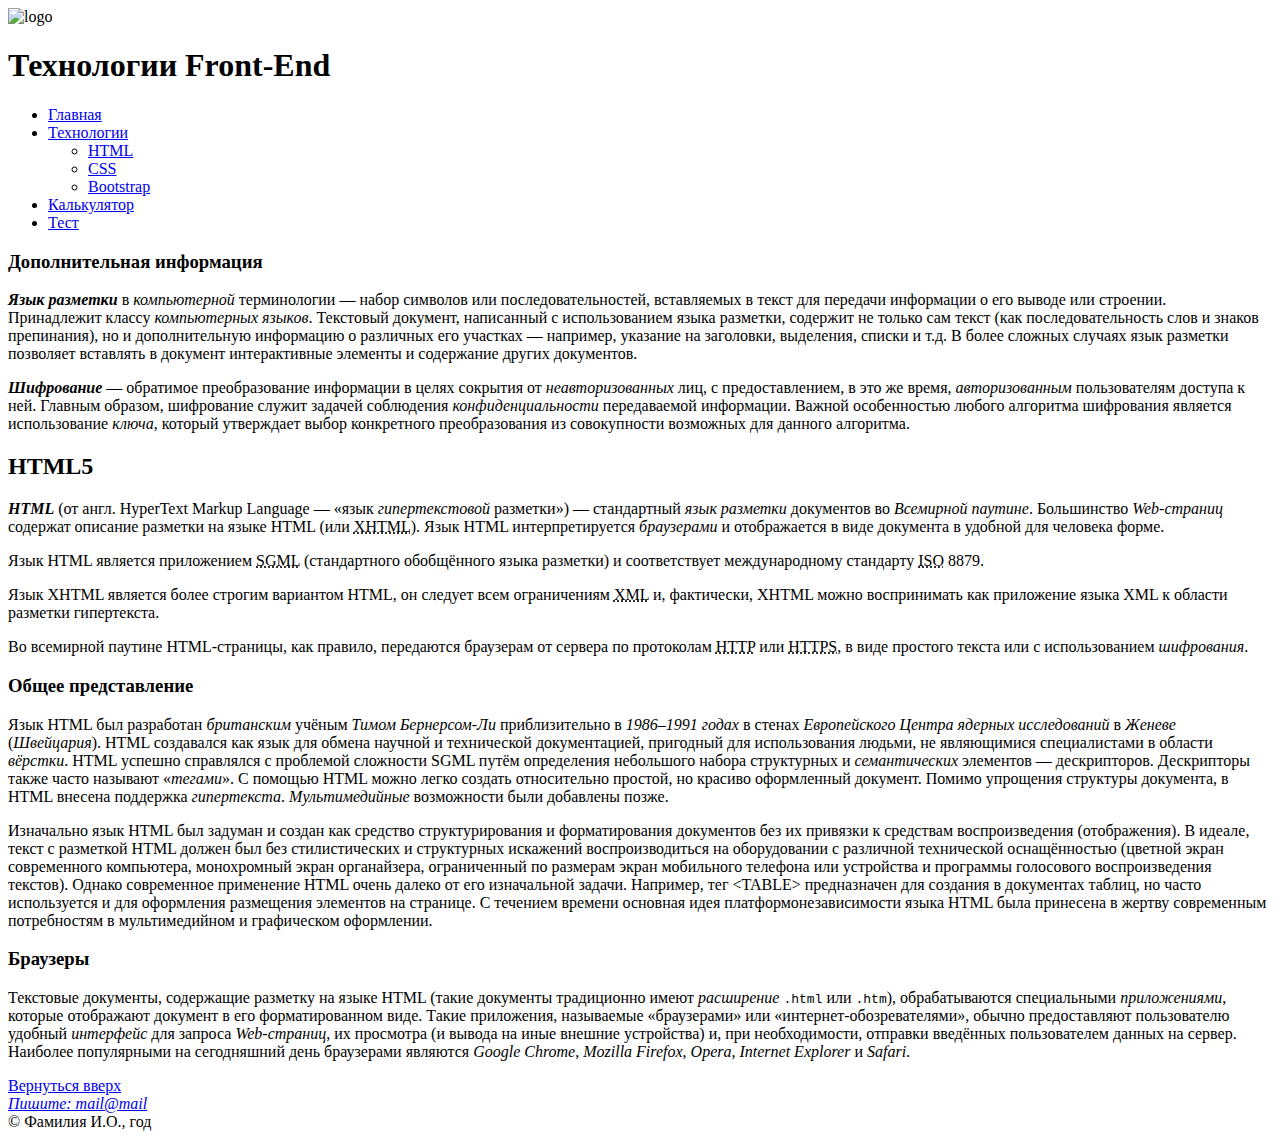
==== html.html @ 2b747c1f "first commit other name" ====
<!DOCTYPE html>
<html lang="ru">

   <head>
      <title>HTML</title>
      <meta charset="utf-8" />
   </head>
   
   <body>
      <header>  
         <img src="./frontEndLogo.png" alt="logo" />
         <h1 id="top">Технологии Front-End</h1>
      </header>  
      
      <nav>
         <ul>
            <li><a href="./index.html">Главная</a></li>
            <li><a href="./technologies.html">Технологии</a>
               <ul>
                  <li><a href="./html.html">HTML</a></li>
                  <li><a href="./css.html">CSS</a></li>
                  <li><a href="./bootstrap.html">Bootstrap</a></li>
               </ul>
               </li>               
            <li><a href="./calculator.html">Калькулятор</a></li>
            <li><a href="./test.html">Тест</a></li>
         </ul>
      </nav>
         
      <main>  
         <section>
            <h3>Дополнительная информация</h3>
            <div>
               <p><dfn><strong>Язык разметки</strong></dfn> в <em>компьютерной</em> терминологии — набор символов или последовательностей, вставляемых в текст для передачи информации о его выводе или строении.<br />
               Принадлежит классу <em>компьютерных языков</em>. Текстовый документ, написанный с использованием языка разметки, содержит не только сам текст (как последовательность слов и знаков препинания), но и дополнительную информацию о различных его участках — например, указание на заголовки, выделения, списки и т.д. В более сложных случаях язык разметки позволяет вставлять в документ интерактивные элементы и содержание других документов.</p>
               <p><dfn><strong>Шифрование</strong></dfn> — обратимое преобразование информации в целях сокрытия от <em>неавторизованных</em> лиц, с предоставлением, в это же время, <em>авторизованным</em> пользователям доступа к ней. Главным образом, шифрование служит задачей соблюдения <em>конфиденциальности</em> передаваемой информации. Важной особенностью любого алгоритма шифрования является использование <em>ключа</em>, который утверждает выбор конкретного преобразования из совокупности возможных для данного алгоритма.</p>
            </div>
         </section>
         
         <article>    
            <h2>HTML5</h2>
            <div>
               <p><dfn><strong>HTML</strong></dfn> (от англ. HyperText Markup Language — «язык <em>гипертекстовой</em> разметки») — стандартный <em>язык разметки</em> документов во <em>Всемирной паутине</em>. Большинство <em>Web-страниц</em> содержат описание разметки на языке HTML (или <abbr title="Extensible HyperText Markup Language">XHTML</abbr>). Язык HTML интерпретируется <em>браузерами</em> и отображается в виде документа в удобной для человека форме.</p>
               <p>Язык HTML является приложением <abbr title="Standard Generalized Markup Language">SGML</abbr> (стандартного обобщённого языка разметки) и соответствует международному стандарту <abbr title="The International Organization for Standardization">ISO</abbr> 8879.</p>
               <p>Язык XHTML является более строгим вариантом HTML, он следует всем ограничениям <abbr title="Extensible Markup Language">XML</abbr> и, фактически, XHTML можно воспринимать как приложение языка XML к области разметки гипертекста.</p>
               <p>Во всемирной паутине HTML-страницы, как правило, передаются браузерам от сервера по протоколам <abbr title="HyperText Transfer Protocol">HTTP</abbr> или <abbr title="HyperText Transfer Protocol Secure">HTTPS</abbr>, в виде простого текста или с использованием <em>шифрования</em>.</p>
            </div>
            
            <section>
               <h3>Общее представление</h3>
               <div>
                  <p>Язык HTML был разработан <em>британским</em> учёным <em>Тимом Бернерсом-Ли</em> приблизительно в <em>1986–1991 годах</em> в стенах <em>Европейского Центра ядерных исследований</em> в <em>Женеве</em> (<em>Швейцария</em>). HTML создавался как язык для обмена научной и технической документацией, пригодный для использования людьми, не являющимися специалистами в области <em>вёрстки</em>. HTML успешно справлялся с проблемой сложности SGML путём определения небольшого набора структурных и <em>семантических</em> элементов — дескрипторов. Дескрипторы также часто называют «<em>тегами</em>». С помощью HTML можно легко создать относительно простой, но красиво оформленный документ. Помимо упрощения структуры документа, в HTML внесена поддержка <em>гипертекста</em>. <em>Мультимедийные</em> возможности были добавлены позже.</p>
                  <p>Изначально язык HTML был задуман и создан как средство структурирования и форматирования документов без их привязки к средствам воспроизведения (отображения). В идеале, текст с разметкой HTML должен был без стилистических и структурных искажений воспроизводиться на оборудовании с различной технической оснащённостью (цветной экран современного компьютера, монохромный экран органайзера, ограниченный по размерам экран мобильного телефона или устройства и программы голосового воспроизведения текстов). Однако современное применение HTML очень далеко от его изначальной задачи. Например, тег &lt;TABLE&gt; предназначен для создания в документах таблиц, но часто используется и для оформления размещения элементов на странице. С течением времени основная идея платформонезависимости языка HTML была принесена в жертву современным потребностям в мультимедийном и графическом оформлении.</p>
               </div>
            </section>
            
            <section>
               <h3>Браузеры</h3>
               <div>
                  <p>Текстовые документы, содержащие разметку на языке HTML (такие документы традиционно имеют <em>расширение</em> <code>.html</code> или <code>.htm</code>), обрабатываются специальными <em>приложениями</em>, которые отображают документ в его форматированном виде. Такие приложения, называемые «браузерами» или «интернет-обозревателями», обычно предоставляют пользователю удобный <em>интерфейс</em> для запроса <em>Web-страниц</em>, их просмотра (и вывода на иные внешние устройства) и, при необходимости, отправки введённых пользователем данных на сервер. Наиболее популярными на сегодняшний день браузерами являются <em>Google Chrome</em>, <em>Mozilla Firefox</em>, <em>Opera</em>, <em>Internet Explorer</em> и <em>Safari</em>.</p>
               </div>
            </section>
            
         </article>
      </main>
      
      <footer>
         <a href="#top">Вернуться вверх</a>
         <address>
            <a href="mailto:mail@mail">Пишите: mail@mail</a>
         </address>
         <p style="margin: 0px;">© Фамилия И.О., год</p>
      </footer>
   </body>
   
</html>
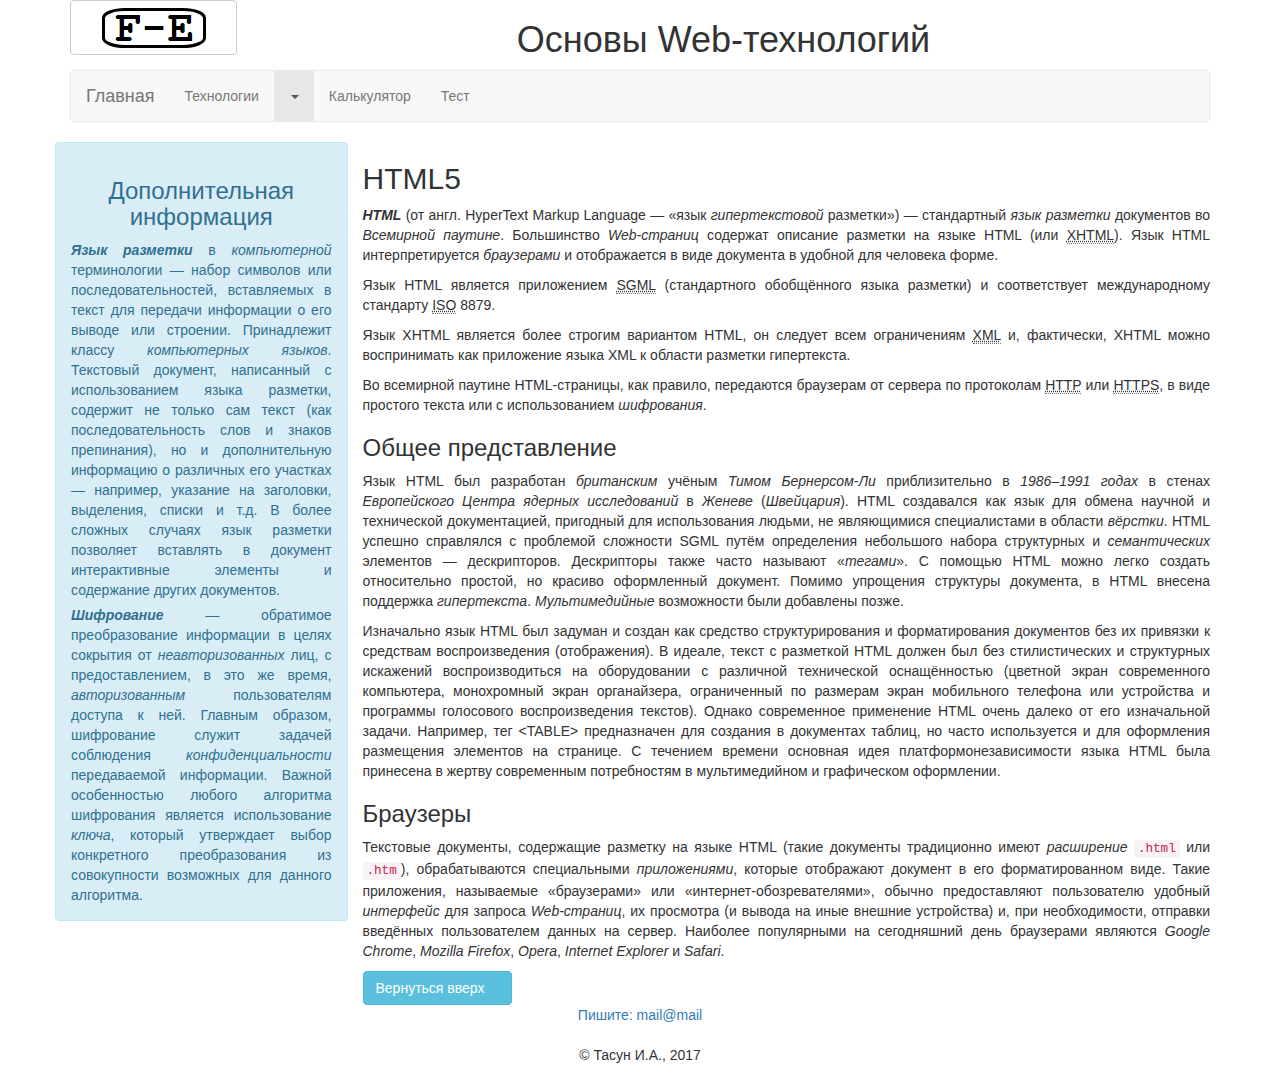
==== commit 278d2a7e: "with Bootstrap" ====
--- a/html.html
+++ b/html.html
@@ -1,76 +1,118 @@
-<!DOCTYPE html>
-<html lang="ru">
-
-   <head>
-      <title>HTML</title>
-      <meta charset="utf-8" />
-   </head>
-   
-   <body>
-      <header>  
-         <img src="./frontEndLogo.png" alt="logo" />
-         <h1 id="top">Технологии Front-End</h1>
-      </header>  
-      
-      <nav>
-         <ul>
-            <li><a href="./index.html">Главная</a></li>
-            <li><a href="./technologies.html">Технологии</a>
-               <ul>
-                  <li><a href="./html.html">HTML</a></li>
-                  <li><a href="./css.html">CSS</a></li>
-                  <li><a href="./bootstrap.html">Bootstrap</a></li>
-               </ul>
-               </li>               
-            <li><a href="./calculator.html">Калькулятор</a></li>
-            <li><a href="./test.html">Тест</a></li>
-         </ul>
-      </nav>
-         
-      <main>  
-         <section>
-            <h3>Дополнительная информация</h3>
-            <div>
-               <p><dfn><strong>Язык разметки</strong></dfn> в <em>компьютерной</em> терминологии — набор символов или последовательностей, вставляемых в текст для передачи информации о его выводе или строении.<br />
-               Принадлежит классу <em>компьютерных языков</em>. Текстовый документ, написанный с использованием языка разметки, содержит не только сам текст (как последовательность слов и знаков препинания), но и дополнительную информацию о различных его участках — например, указание на заголовки, выделения, списки и т.д. В более сложных случаях язык разметки позволяет вставлять в документ интерактивные элементы и содержание других документов.</p>
-               <p><dfn><strong>Шифрование</strong></dfn> — обратимое преобразование информации в целях сокрытия от <em>неавторизованных</em> лиц, с предоставлением, в это же время, <em>авторизованным</em> пользователям доступа к ней. Главным образом, шифрование служит задачей соблюдения <em>конфиденциальности</em> передаваемой информации. Важной особенностью любого алгоритма шифрования является использование <em>ключа</em>, который утверждает выбор конкретного преобразования из совокупности возможных для данного алгоритма.</p>
-            </div>
-         </section>
-         
-         <article>    
-            <h2>HTML5</h2>
-            <div>
-               <p><dfn><strong>HTML</strong></dfn> (от англ. HyperText Markup Language — «язык <em>гипертекстовой</em> разметки») — стандартный <em>язык разметки</em> документов во <em>Всемирной паутине</em>. Большинство <em>Web-страниц</em> содержат описание разметки на языке HTML (или <abbr title="Extensible HyperText Markup Language">XHTML</abbr>). Язык HTML интерпретируется <em>браузерами</em> и отображается в виде документа в удобной для человека форме.</p>
-               <p>Язык HTML является приложением <abbr title="Standard Generalized Markup Language">SGML</abbr> (стандартного обобщённого языка разметки) и соответствует международному стандарту <abbr title="The International Organization for Standardization">ISO</abbr> 8879.</p>
-               <p>Язык XHTML является более строгим вариантом HTML, он следует всем ограничениям <abbr title="Extensible Markup Language">XML</abbr> и, фактически, XHTML можно воспринимать как приложение языка XML к области разметки гипертекста.</p>
-               <p>Во всемирной паутине HTML-страницы, как правило, передаются браузерам от сервера по протоколам <abbr title="HyperText Transfer Protocol">HTTP</abbr> или <abbr title="HyperText Transfer Protocol Secure">HTTPS</abbr>, в виде простого текста или с использованием <em>шифрования</em>.</p>
-            </div>
-            
-            <section>
-               <h3>Общее представление</h3>
-               <div>
-                  <p>Язык HTML был разработан <em>британским</em> учёным <em>Тимом Бернерсом-Ли</em> приблизительно в <em>1986–1991 годах</em> в стенах <em>Европейского Центра ядерных исследований</em> в <em>Женеве</em> (<em>Швейцария</em>). HTML создавался как язык для обмена научной и технической документацией, пригодный для использования людьми, не являющимися специалистами в области <em>вёрстки</em>. HTML успешно справлялся с проблемой сложности SGML путём определения небольшого набора структурных и <em>семантических</em> элементов — дескрипторов. Дескрипторы также часто называют «<em>тегами</em>». С помощью HTML можно легко создать относительно простой, но красиво оформленный документ. Помимо упрощения структуры документа, в HTML внесена поддержка <em>гипертекста</em>. <em>Мультимедийные</em> возможности были добавлены позже.</p>
-                  <p>Изначально язык HTML был задуман и создан как средство структурирования и форматирования документов без их привязки к средствам воспроизведения (отображения). В идеале, текст с разметкой HTML должен был без стилистических и структурных искажений воспроизводиться на оборудовании с различной технической оснащённостью (цветной экран современного компьютера, монохромный экран органайзера, ограниченный по размерам экран мобильного телефона или устройства и программы голосового воспроизведения текстов). Однако современное применение HTML очень далеко от его изначальной задачи. Например, тег &lt;TABLE&gt; предназначен для создания в документах таблиц, но часто используется и для оформления размещения элементов на странице. С течением времени основная идея платформонезависимости языка HTML была принесена в жертву современным потребностям в мультимедийном и графическом оформлении.</p>
-               </div>
-            </section>
-            
-            <section>
-               <h3>Браузеры</h3>
-               <div>
-                  <p>Текстовые документы, содержащие разметку на языке HTML (такие документы традиционно имеют <em>расширение</em> <code>.html</code> или <code>.htm</code>), обрабатываются специальными <em>приложениями</em>, которые отображают документ в его форматированном виде. Такие приложения, называемые «браузерами» или «интернет-обозревателями», обычно предоставляют пользователю удобный <em>интерфейс</em> для запроса <em>Web-страниц</em>, их просмотра (и вывода на иные внешние устройства) и, при необходимости, отправки введённых пользователем данных на сервер. Наиболее популярными на сегодняшний день браузерами являются <em>Google Chrome</em>, <em>Mozilla Firefox</em>, <em>Opera</em>, <em>Internet Explorer</em> и <em>Safari</em>.</p>
-               </div>
-            </section>
-            
-         </article>
-      </main>
-      
-      <footer>
-         <a href="#top">Вернуться вверх</a>
-         <address>
-            <a href="mailto:mail@mail">Пишите: mail@mail</a>
-         </address>
-         <p style="margin: 0px;">© Фамилия И.О., год</p>
-      </footer>
-   </body>
-   
+<!DOCTYPE html>
+<html lang="ru">
+
+   <head>
+      <title>HTML</title>
+      <meta charset="utf-8" />
+      <meta name="viewport" content="width=device-width, initial-scale=1.0" />
+      <link rel="stylesheet" type="text/css" href="./bootstrap.css" />
+   </head>
+   
+   <body>
+      <script src="jquery-3.2.1.js"></script>
+      <script src="./bootstrap.js"></script>
+      
+      <header class="container"> 
+         <img id="top" src="./frontEndLogo.png" alt="FrontEndLogo" class="img-rounded img-responsive btn btn-default pull-left" />
+   
+         <h1 class="text-center">Основы Web-технологий</h1>
+         
+         <nav class="navbar navbar-default">
+         
+            <div class="navbar-header">
+               <button type="button" class="navbar-toggle" data-toggle="collapse" data-target=".navbar-collapse">
+                  <span class="icon-bar"></span>
+                  <span class="icon-bar"></span>
+                  <span class="icon-bar"></span>
+               </button>
+                  <a href="./index.html" class="navbar-brand">Главная</a>
+            </div>
+               
+            <div class="collapse navbar-collapse">
+               <ul class="nav navbar-nav">
+                  <li><a href="./technologies.html">Технологии</a></li>
+                  <li class="active dropdown">
+                  <a href="#"><span class="caret"></span></a>
+                     <ul class="dropdown-menu">
+                        <li><a href="./html.html">HTML</a></li>
+                        <li><a href="./css.html">CSS</a></li>
+                        <li><a href="./bootstrap.html">Bootstrap</a></li>
+                     </ul> 
+                  </li> 
+                  <li><a href="./calculator.html">Калькулятор</a></li>
+                  <li><a href="./test.html">Тест</a></li>
+               </ul>
+            </div>
+ 
+         </nav>
+      </header>
+         
+         <div class="container">
+            <div class="text-justify row">
+               <aside class="col-xs-12 col-md-3">
+                  <div class="alert alert-info row">
+                     <h3 class="text-center">Дополнительная информация</h3>
+                     <p>
+                        <dfn><strong>Язык разметки</strong></dfn> в <i>компьютерной</i> терминологии — набор символов или последовательностей, вставляемых в текст для передачи информации о его выводе или строении. Принадлежит классу <i>компьютерных языков</i>. Текстовый документ, написанный с использованием языка разметки, содержит не только сам текст (как последовательность слов и знаков препинания), но и дополнительную информацию о различных его участках — например, указание на заголовки, выделения, списки и т.д. В более сложных случаях язык разметки позволяет вставлять в документ интерактивные элементы и содержание других документов.
+                     </p>
+                     <p>
+                        <dfn><strong>Шифрование</strong></dfn> — обратимое преобразование информации в целях сокрытия от <i>неавторизованных</i> лиц, с предоставлением, в это же время, <i>авторизованным</i> пользователям доступа к ней. Главным образом, шифрование служит задачей соблюдения <i>конфиденциальности</i> передаваемой информации. Важной особенностью любого алгоритма шифрования является использование <i>ключа</i>, который утверждает выбор конкретного преобразования из совокупности возможных для данного алгоритма.
+                     </p>
+                  </div>
+               </aside>
+                  
+               <main class="col-xs-12 col-md-9">    
+                  <article>    
+                     <h2>HTML5</h2>
+                     <div>
+                        <p>
+                           <dfn><strong>HTML</strong></dfn> (от англ. HyperText Markup Language — «язык <em>гипертекстовой</em> разметки») — стандартный <em>язык разметки</em> документов во <em>Всемирной паутине</em>. Большинство <em>Web-страниц</em> содержат описание разметки на языке HTML (или <abbr title="Extensible HyperText Markup Language" data-toggle="tooltip" data-placement="bottom">XHTML</abbr>). Язык HTML интерпретируется <em>браузерами</em> и отображается в виде документа в удобной для человека форме.
+                        </p>
+                        <p>
+                           Язык HTML является приложением <abbr title="Standard Generalized Markup Language" data-toggle="tooltip" data-placement="bottom">SGML</abbr> (стандартного обобщённого языка разметки) и соответствует международному стандарту <abbr title="The International Organization for Standardization" data-toggle="tooltip" data-placement="bottom">ISO</abbr> 8879.
+                        </p>
+                        <p>
+                           Язык XHTML является более строгим вариантом HTML, он следует всем ограничениям <abbr title="Extensible Markup Language" data-toggle="tooltip" data-placement="bottom">XML</abbr> и, фактически, XHTML можно воспринимать как приложение языка XML к области разметки гипертекста.
+                        </p>
+                        <p>
+                           Во всемирной паутине HTML-страницы, как правило, передаются браузерам от сервера по протоколам <abbr title="HyperText Transfer Protocol" data-toggle="tooltip" data-placement="bottom">HTTP</abbr> или <abbr title="HyperText Transfer Protocol Secure" data-toggle="tooltip" data-placement="bottom">HTTPS</abbr>, в виде простого текста или с использованием <em>шифрования</em>.
+                        </p>
+                     </div>
+                     
+                     <section>
+                        <h3>Общее представление</h3>
+                        <div>
+                           <p>
+                              Язык HTML был разработан <i>британским</i> учёным <i>Тимом Бернерсом-Ли</i> приблизительно в <i>1986–1991 годах</i> в стенах <i>Европейского Центра ядерных исследований</i> в <i>Женеве</i> (<i>Швейцария</i>). HTML создавался как язык для обмена научной и технической документацией, пригодный для использования людьми, не являющимися специалистами в области <em>вёрстки</em>. HTML успешно справлялся с проблемой сложности SGML путём определения небольшого набора структурных и <i>семантических</i> элементов — дескрипторов. Дескрипторы также часто называют «<em>тегами</em>». С помощью HTML можно легко создать относительно простой, но красиво оформленный документ. Помимо упрощения структуры документа, в HTML внесена поддержка <i>гипертекста</i>. <i>Мультимедийные</i> возможности были добавлены позже.
+                           </p>
+                           <p>
+                              Изначально язык HTML был задуман и создан как средство структурирования и форматирования документов без их привязки к средствам воспроизведения (отображения). В идеале, текст с разметкой HTML должен был без стилистических и структурных искажений воспроизводиться на оборудовании с различной технической оснащённостью (цветной экран современного компьютера, монохромный экран органайзера, ограниченный по размерам экран мобильного телефона или устройства и программы голосового воспроизведения текстов). Однако современное применение HTML очень далеко от его изначальной задачи. Например, тег &lt;TABLE&gt; предназначен для создания в документах таблиц, но часто используется и для оформления размещения элементов на странице. С течением времени основная идея платформонезависимости языка HTML была принесена в жертву современным потребностям в мультимедийном и графическом оформлении.
+                           </p>
+                        </div>
+                     </section>
+                     
+                     <section>
+                        <h3>Браузеры</h3>
+                        <div>
+                           <p>
+                              Текстовые документы, содержащие разметку на языке HTML (такие документы традиционно имеют <em>расширение</em> <code>.html</code> или <code>.htm</code>), обрабатываются специальными <em>приложениями</em>, которые отображают документ в его форматированном виде. Такие приложения, называемые «браузерами» или «интернет-обозревателями», обычно предоставляют пользователю удобный <em>интерфейс</em> для запроса <em>Web-страниц</em>, их просмотра (и вывода на иные внешние устройства) и, при необходимости, отправки введённых пользователем данных на сервер. Наиболее популярными на сегодняшний день браузерами являются <i>Google Chrome</i>, <i>Mozilla Firefox</i>, <i>Opera</i>, <i>Internet Explorer</i> и <i>Safari</i>.
+                           </p>
+                        </div>
+                     </section>
+                  </article>
+                  
+                  <a href="#top"><button type="button" class="btn btn-info">Вернуться вверх <i class="glyphicon glyphicon-arrow-up"></i></button></a>
+            
+               </main>
+            </div>
+            
+         <footer class="col-xs-12 text-center">
+            <address>
+               <a href="mailto:mail@mail">Пишите: mail@mail</a>
+            </address>
+            &copy; Тасун И.А., 2017
+         </footer>
+      </div>
+   </body>
+   
 </html>